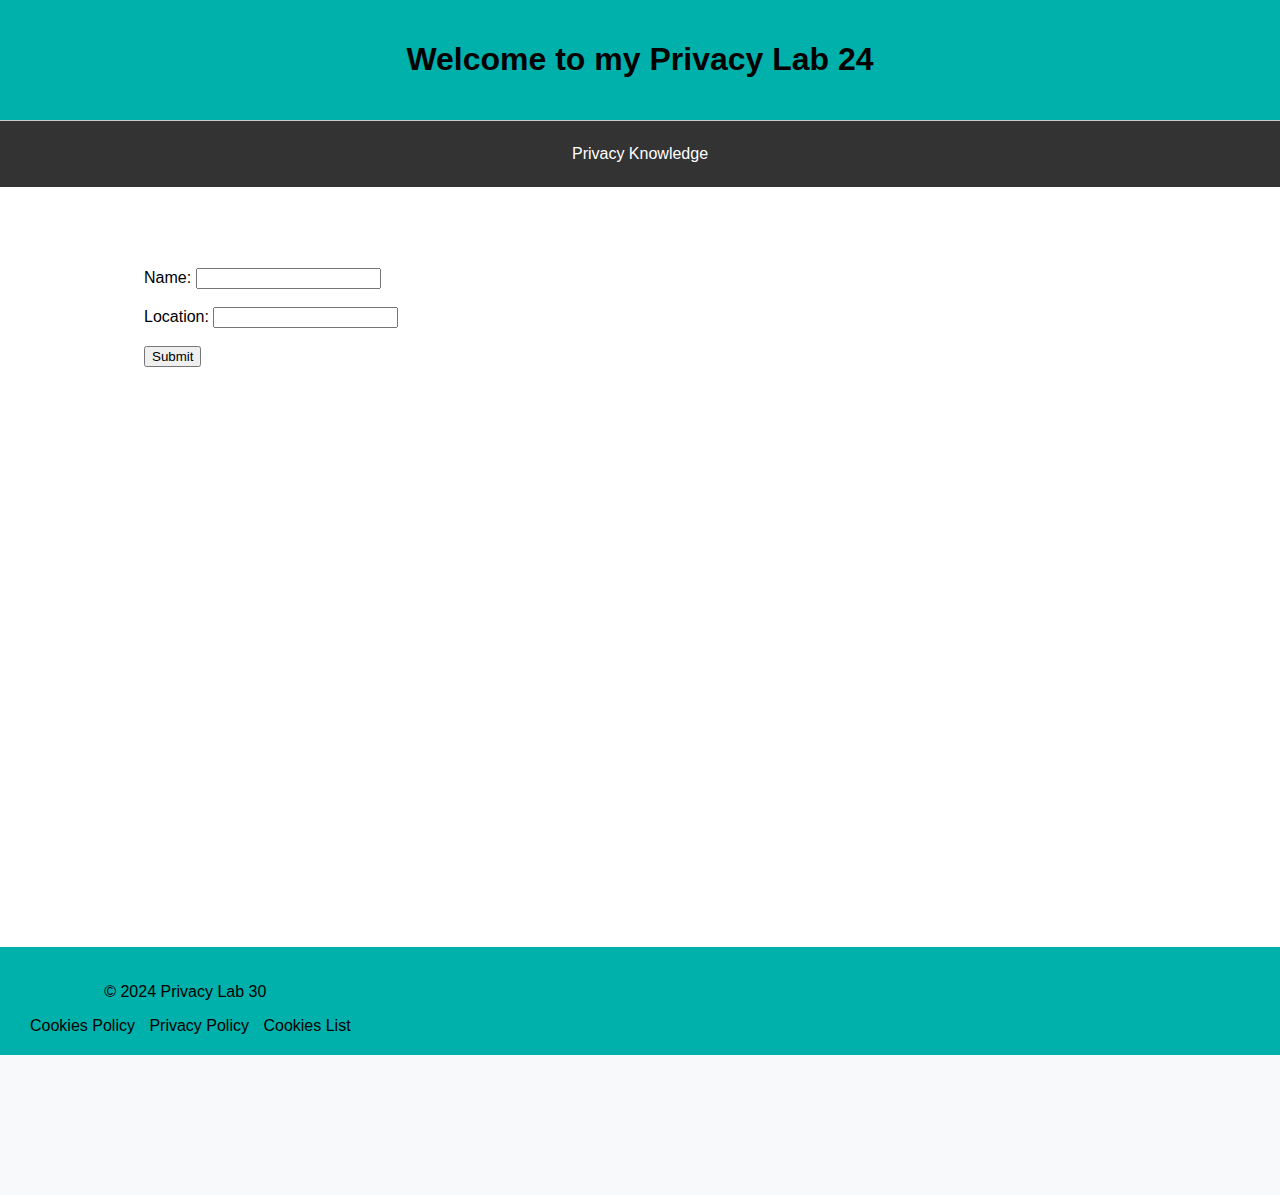
==== index.html @ 5bb9caf3 "Update index.html" ====
<!DOCTYPE html>
<html lang="en">
<head>
    <meta charset="UTF-8">
    <meta name="viewport" content="width=device-width, initial-scale=1.0">
    <title>Privacy Lab Website</title>
    <!-- Link to the external CSS file -->
    <link rel="stylesheet" href="styles.css">

    <!-- Google Tag Manager for LAB 24 -->
    <script>(function(w,d,s,l,i){w[l]=w[l]||[];w[l].push({'gtm.start':
    new Date().getTime(),event:'gtm.js'});var f=d.getElementsByTagName(s)[0],
    j=d.createElement(s),dl=l!='dataLayer'?'&l='+l:'';j.async=true;j.src=
    'https://www.googletagmanager.com/gtm.js?id='+i+dl;f.parentNode.insertBefore(j,f);
    })(window,document,'script','dataLayer','GTM-MSC5Q8MM');</script>
    <!-- End Google Tag Manager for LAB 30 -->
</head>
<body>
    <!-- Google Tag Manager For LAB 24 (noscript) -->
    <noscript><iframe src="https://www.googletagmanager.com/ns.html?id=GTM-MSC5Q8MM"
    height="0" width="0" style="display:none;visibility:hidden"></iframe></noscript>
    <!-- End Google Tag Manager For LAB 30 (noscript) -->

    <!-- Header Section -->
    <header>
        <h1>Welcome to my Privacy Lab 24 </h1>
    </header>
    <script type="text/plain" class="optanon-category-C0002">
document.cookie = “Performance Cookies” + ”=”  +”Cookies Here!”;
</script>

<script type="text/plain" class="optanon-category-C0003">
document.cookie = “Functional Cookies” + ”=”  +”Cookies Here!”;
</script>

<script type="text/plain" class="optanon-category-C0004">
document.cookie = “Targeting Cookies” + ”=”  +”Cookies Here!”;
</script>

<script type="text/plain" class="optanon-category-C0005”>
document.cookie = “Social Media Cookies” + ”=”  +”Cookies Here!”;
</script>

<script type="text/plain" class="optanon-category-C0007”>
document.cookie = “Analytics Cookies” + ”=”  +”Cookies Here!”;
</script>

      <!-- Facebook Like -->
<!-- Facebook SDK (deferred loading based on consent) -->
<script type="text/plain" class="optanon-category-C0005" async defer crossorigin="anonymous"
    src="https://connect.facebook.net/en_GB/sdk.js#xfbml=1&version=v20.0"></script>

<!-- JavaScript to Load Facebook SDK After Consent -->
<script>
  // Function to dynamically load the Facebook SDK
  function loadFacebookSDK() {
    var script = document.createElement('script');
    script.src = "https://connect.facebook.net/en_GB/sdk.js#xfbml=1&version=v20.0";
    script.async = true;
    script.defer = true;
    document.head.appendChild(script);

    // Once the script is loaded, render the Facebook Like button
    script.onload = function() {
      if (typeof FB !== "undefined") {
        FB.XFBML.parse(); // Render fb-like button
      }
    };
  }

  // Check if user has consented to marketing cookies and load the SDK accordingly
  if (typeof Optanon !== "undefined" && Optanon.IsAlertBoxClosed()) {
    if (Optanon.GetConsentState().Categories.C0005 === true) {
      loadFacebookSDK();
    }
  }

  // Listen for consent updates and load the SDK when user gives consent
  document.addEventListener('OneTrustGroupsUpdated', function(event) {
    if (Optanon.GetConsentState().Categories.C0005 === true) {
      loadFacebookSDK();
    }
  });
</script>


    <!-- Navigation Menu Section -->
    <nav class="navbar">
        <ul>
            <li><a href="privacy-knowledge.html">Privacy Knowledge</a></li> <!-- Link to new page -->
        </ul>
    </nav>
    <!-- Main Content Section -->
    <div class="main-content">
        <!-- Main container with content on the left and video on the right -->
        <div class="container">
            <!-- Content on the left side -->
            <div class="form-container">
                <form id="user-info-form">
                    <label for="name">Name:</label>
                    <input type="text" id="name" name="name" required>
                    <br><br>
                    <label for="location">Location:</label>
                    <input type="text" id="location" name="location" required>
                    <br><br>
                    <button type="submit">Submit</button>
                </form>
            </div>

            <!-- YouTube Video on the right side -->
            <div class="video-container">
                <iframe width="560" height="315" src="https://www.youtube.com/embed/KVXnCdImOSk" frameborder="0" allow="accelerometer; autoplay; clipboard-write; encrypted-media; gyroscope; picture-in-picture" allowfullscreen></iframe>
                 <iframe width="560" height="315" src="https://www.youtube.com/embed/x_N7ZwWEXoY?si=cZPTRl8c7DUmAynH" frameborder="0" allow="accelerometer; autoplay; clipboard-write; encrypted-media; gyroscope; picture-in-picture" allowfullscreen></iframe>
            </div>
        </div>
    </div>

    <!-- Footer Section -->
    <footer>
        <div>
            <p>&copy; 2024 Privacy Lab 30</p>
            <a href="#" id="cookies-notice-link">Cookies Policy</a>
            <a href="#" id="privacy-notice-link">Privacy Policy</a>
            <a href="cookies.html">Cookies List</a>
    </footer>
<footer style="position: relative; height: 100px; background-color: #f8f9fa; padding: 20px;">
    <div id="fb-root"></div>
    <div class="fb-like" data-href="https://privacylab24.github.io/" 
         data-width="" data-layout="standard" 
         data-action="like" data-size="small" 
         data-share="true"></div>
</footer>
       <!-- JavaScript Code -->
<script>
// Example: Set the language preference to English
setLanguagePreference('en-US');

function setSessionCookie(sessionId) {
    document.cookie = `session_id=${sessionId}; path=/; domain=privacylab24.github.io; expires=${new Date(Date.now() + 24*60*60*1000).toUTCString()}; SameSite=Lax`;
}

function getSessionCookie() {
    return document.cookie.split('; ').find(row => row.startsWith('session_id=')).split('=')[1];
}

// Example: Set a unique session ID for the user
setSessionCookie('abc12345xyz');

function setLocationPreference(location) {
    document.cookie = `location_preference=${location}; path=/; domain=privacylab24.github.io; expires=${new Date(Date.now() + 365*24*60*60*1000).toUTCString()}; SameSite=Lax`;
}

function getLocationPreference() {
    return document.cookie.split('; ').find(row => row.startsWith('location_preference=')).split('=')[1];
}

// Example: Set the location preference to US
setLocationPreference('US');

function setLoginStatus(status) {
    document.cookie = `login_status=${status}; path=/; domain=privacylab24.github.io; expires=${new Date(Date.now() + 1*24*60*60*1000).toUTCString()}; SameSite=Lax`;
}

function getLoginStatus() {
    return document.cookie.split('; ').find(row => row.startsWith('login_status=')).split('=')[1];
}

// Example: Set the login status to "logged_in"
setLoginStatus('logged_in');

</script>

    <!-- Including the additional JavaScript files -->
    <script src="script.js"></script>
    <script src="scriptcokies.js
---- styles.css ----
body {
    margin: 0;
    padding: 0;
    font-family: Arial, sans-serif;
}

header {
    background-color: #00b0ab;
    padding: 20px;
    text-align: center;
    border-bottom: 1px solid #ccc;
}

/* Ensuring the main content is centered */
.main-content {
    padding: 20px;
    display: flex;
    justify-content: center;
    align-items: center;
    flex-direction: column;
    min-height: 80vh; /* To center the content properly within the viewport */
}

.container {
    display: flex;
    justify-content: space-between;
    width: 80%; /* Restrict width so it's centered */
    margin: 0 auto; /* Center horizontally */
    align-items: flex-start;
    padding: 20px 0;
}

.form-container {
    margin-top: 20px;
    width: 50%; /* You can adjust the width to match your needs */
}

.video-container {
    width: 50%;
    text-align: right;
    padding-left: 20px;
}

/* Responsive adjustments for mobile screens */
@media (max-width: 768px) {
    .container {
        flex-direction: column;
    }

    .form-container,
    .video-container {
        width: 100%;
        text-align: center;
    }

    .video-container {
        padding-left: 0;
    }
}
/* Basic styles for the navigation bar */
.navbar {
    background-color: #333;
    overflow: hidden;
    text-align: center;
    padding: 10px 0;
}

.navbar ul {
    list-style-type: none;
    margin: 0;
    padding: 0;
}

.navbar ul li {
    display: inline;
}

.navbar ul li a {
    text-decoration: none;
    color: white;
    padding: 14px 20px;
    text-align: center;
    display: inline-block;
}

.navbar ul li a:hover {
    background-color: #ddd;
    color: black;
}

footer {
    background-color: #00b0ab;
    padding: 20px;
    text-align: center;
    display: flex;
    justify-content: flex-start; /* Align items to the left */
    align-items: center; /* Vertically center the button */
}

footer a {
    color: #000;
    text-decoration: none;
    margin-left: 10px;
}

footer a:hover {
    text-decoration: underline;
}
  .fb-like {
    margin-left: 0; /* Ensure it sticks to the left */
  }
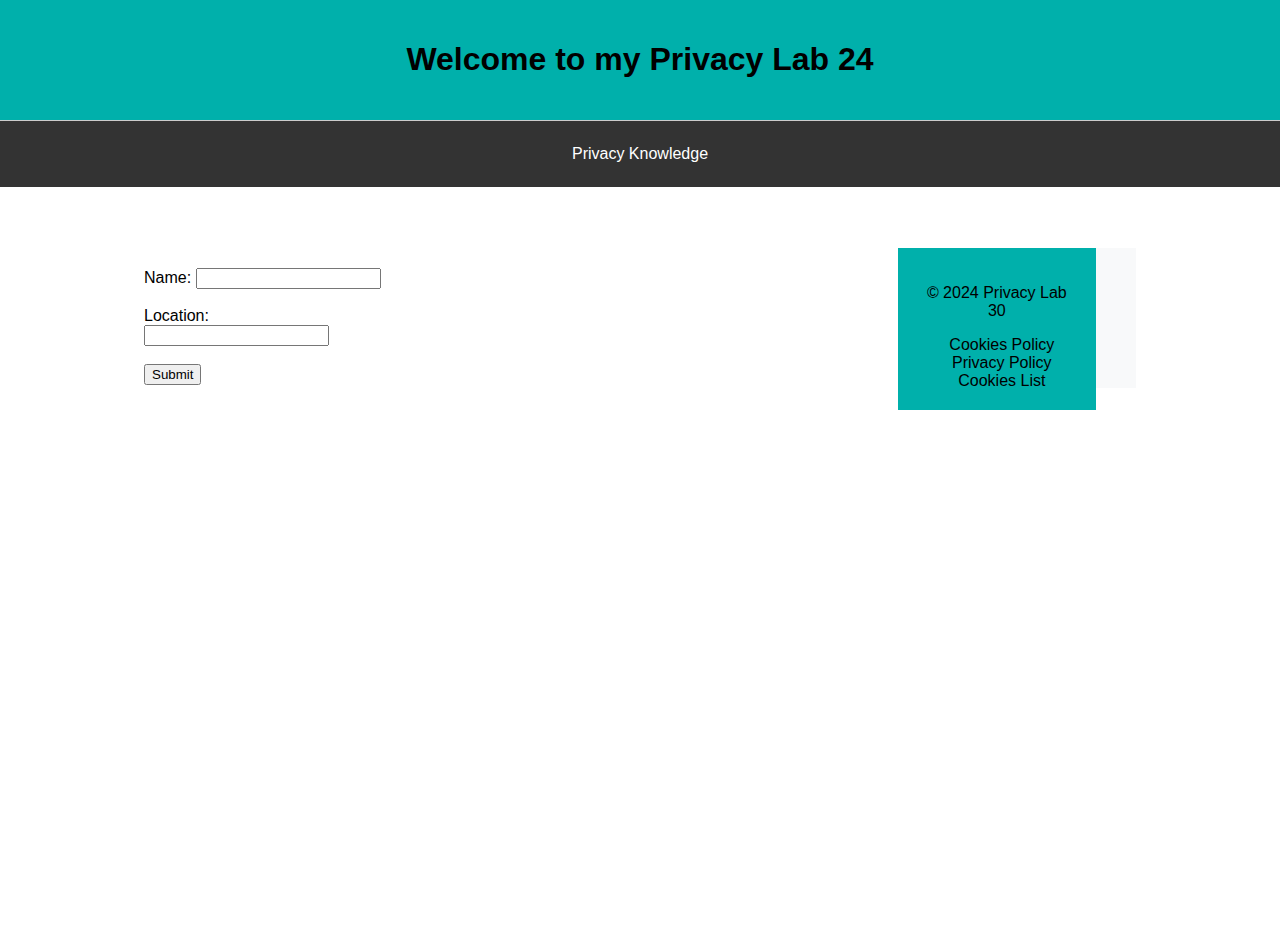
==== commit d647ff21: "Update index.html" ====
--- a/index.html
+++ b/index.html
@@ -8,42 +8,27 @@
     <link rel="stylesheet" href="styles.css">
 
     <!-- Google Tag Manager for LAB 24 -->
-    <script>(function(w,d,s,l,i){w[l]=w[l]||[];w[l].push({'gtm.start':
-    new Date().getTime(),event:'gtm.js'});var f=d.getElementsByTagName(s)[0],
-    j=d.createElement(s),dl=l!='dataLayer'?'&l='+l:'';j.async=true;j.src=
-    'https://www.googletagmanager.com/gtm.js?id='+i+dl;f.parentNode.insertBefore(j,f);
-    })(window,document,'script','dataLayer','GTM-MSC5Q8MM');</script>
+<!-- Google Tag Manager -->
+<script>(function(w,d,s,l,i){w[l]=w[l]||[];w[l].push({'gtm.start':
+new Date().getTime(),event:'gtm.js'});var f=d.getElementsByTagName(s)[0],
+j=d.createElement(s),dl=l!='dataLayer'?'&l='+l:'';j.async=true;j.src=
+'https://www.googletagmanager.com/gtm.js?id='+i+dl;f.parentNode.insertBefore(j,f);
+})(window,document,'script','dataLayer','GTM-MSC5Q8MM');</script>
+<!-- End Google Tag Manager -->
     <!-- End Google Tag Manager for LAB 30 -->
 </head>
 <body>
     <!-- Google Tag Manager For LAB 24 (noscript) -->
-    <noscript><iframe src="https://www.googletagmanager.com/ns.html?id=GTM-MSC5Q8MM"
-    height="0" width="0" style="display:none;visibility:hidden"></iframe></noscript>
+ <!-- Google Tag Manager (noscript) -->
+<noscript><iframe src="https://www.googletagmanager.com/ns.html?id=GTM-MSC5Q8MM"
+height="0" width="0" style="display:none;visibility:hidden"></iframe></noscript>
+<!-- End Google Tag Manager (noscript) -->
     <!-- End Google Tag Manager For LAB 30 (noscript) -->
 
     <!-- Header Section -->
     <header>
         <h1>Welcome to my Privacy Lab 24 </h1>
     </header>
-    <script type="text/plain" class="optanon-category-C0002">
-document.cookie = “Performance Cookies” + ”=”  +”Cookies Here!”;
-</script>
-
-<script type="text/plain" class="optanon-category-C0003">
-document.cookie = “Functional Cookies” + ”=”  +”Cookies Here!”;
-</script>
-
-<script type="text/plain" class="optanon-category-C0004">
-document.cookie = “Targeting Cookies” + ”=”  +”Cookies Here!”;
-</script>
-
-<script type="text/plain" class="optanon-category-C0005”>
-document.cookie = “Social Media Cookies” + ”=”  +”Cookies Here!”;
-</script>
-
-<script type="text/plain" class="optanon-category-C0007”>
-document.cookie = “Analytics Cookies” + ”=”  +”Cookies Here!”;
-</script>
 
       <!-- Facebook Like -->
 <!-- Facebook SDK (deferred loading based on consent) -->
@@ -108,12 +93,10 @@
             </div>
 
             <!-- YouTube Video on the right side -->
-            <div class="video-container">
-                <iframe width="560" height="315" src="https://www.youtube.com/embed/KVXnCdImOSk" frameborder="0" allow="accelerometer; autoplay; clipboard-write; encrypted-media; gyroscope; picture-in-picture" allowfullscreen></iframe>
-                 <iframe width="560" height="315" src="https://www.youtube.com/embed/x_N7ZwWEXoY?si=cZPTRl8c7DUmAynH" frameborder="0" allow="accelerometer; autoplay; clipboard-write; encrypted-media; gyroscope; picture-in-picture" allowfullscreen></iframe>
-            </div>
-        </div>
-    </div>
+<div class="video-container">
+    <iframe width="560" height="315" class="optanon-category-C0005" src="https://www.youtube.com/embed/KVXnCdImOSk" frameborder="0" allow="accelerometer; autoplay; clipboard-write; encrypted-media; gyroscope; picture-in-picture" allowfullscreen></iframe>
+    <iframe width="560" height="315" class="optanon-category-C0005" src="https://www.youtube.com/embed/x_N7ZwWEXoY?si=cZPTRl8c7DUmAynH" frameborder="0" allow="accelerometer; autoplay; clipboard-write; encrypted-media; gyroscope; picture-in-picture" allowfullscreen></iframe>
+</div>
 
     <!-- Footer Section -->
     <footer>
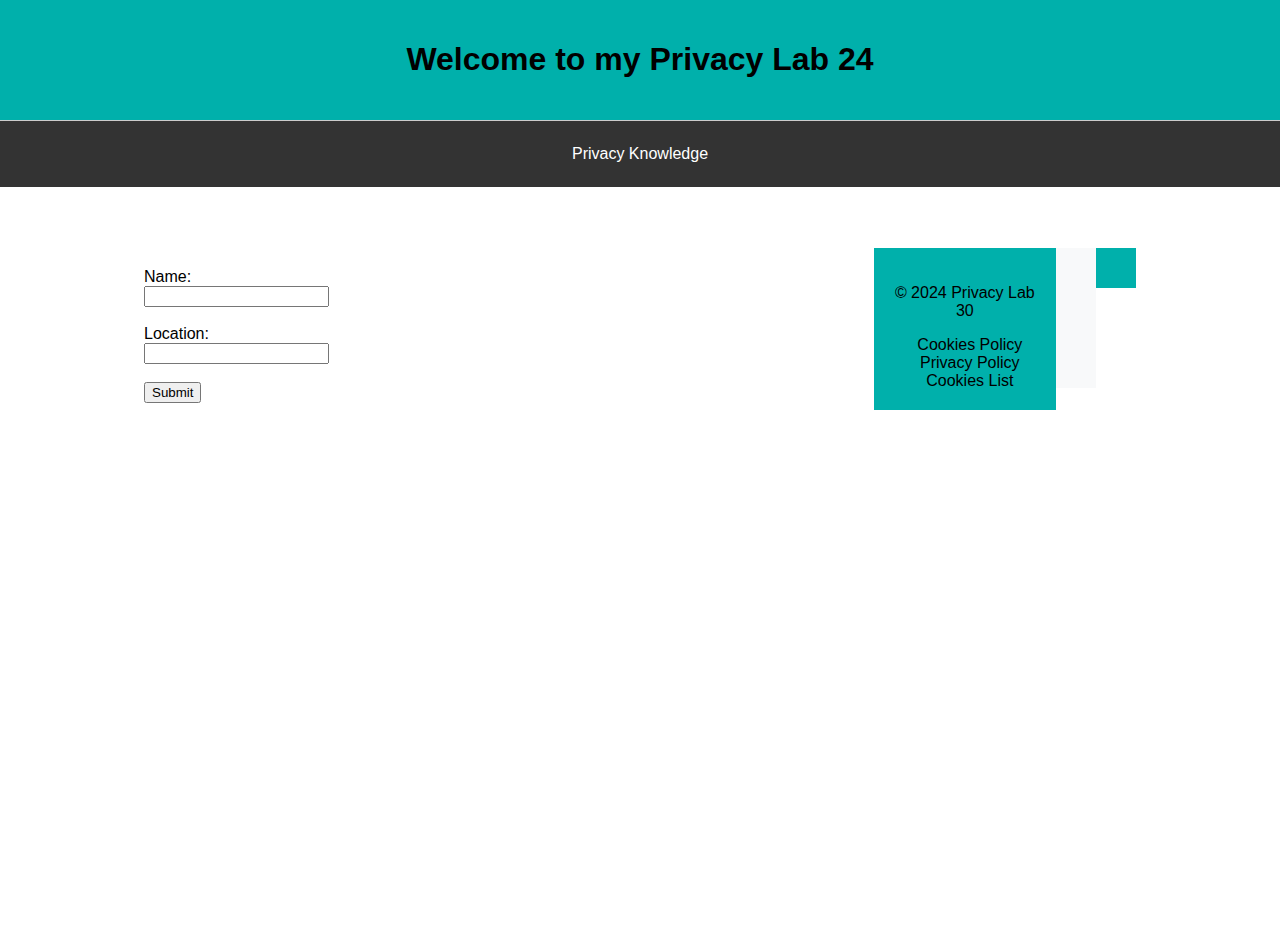
==== commit 65763bd0: "Update index.html" ====
--- a/index.html
+++ b/index.html
@@ -105,6 +105,7 @@
             <a href="#" id="cookies-notice-link">Cookies Policy</a>
             <a href="#" id="privacy-notice-link">Privacy Policy</a>
             <a href="cookies.html">Cookies List</a>
+       </div>
     </footer>
 <footer style="position: relative; height: 100px; background-color: #f8f9fa; padding: 20px;">
     <div id="fb-root"></div>
@@ -152,7 +153,8 @@
 setLoginStatus('logged_in');
 
 </script>
-
+  <footer>
     <!-- Including the additional JavaScript files -->
     <script src="script.js"></script>
     <script src="scriptcokies.js
+  </footer>
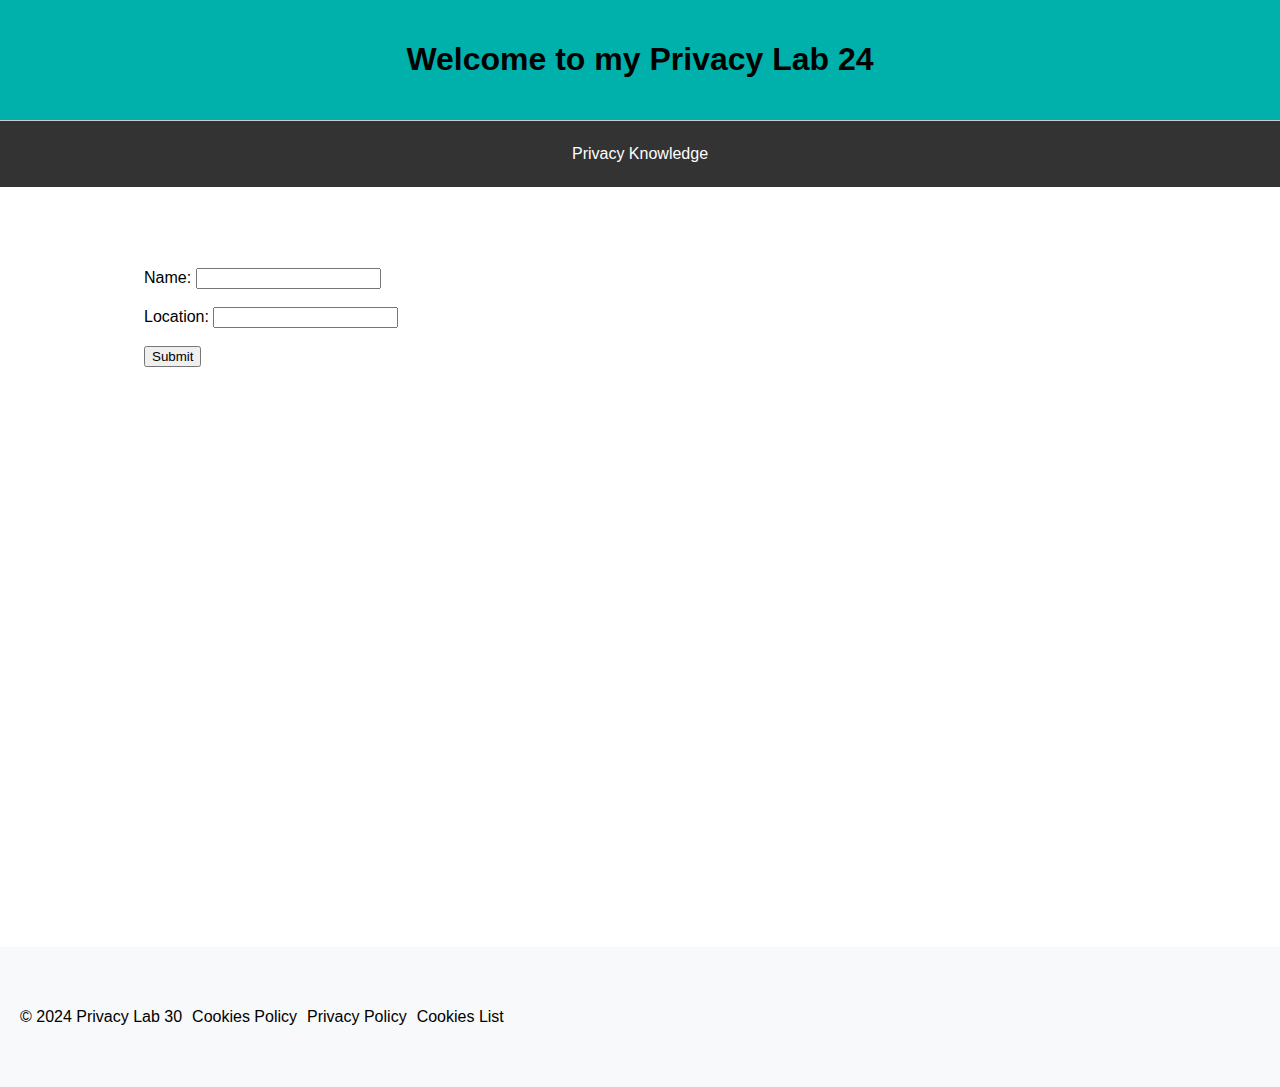
==== commit 53c190cb: "Update index.html" ====
--- a/index.html
+++ b/index.html
@@ -8,78 +8,70 @@
     <link rel="stylesheet" href="styles.css">
 
     <!-- Google Tag Manager for LAB 24 -->
-<!-- Google Tag Manager -->
-<script>(function(w,d,s,l,i){w[l]=w[l]||[];w[l].push({'gtm.start':
-new Date().getTime(),event:'gtm.js'});var f=d.getElementsByTagName(s)[0],
-j=d.createElement(s),dl=l!='dataLayer'?'&l='+l:'';j.async=true;j.src=
-'https://www.googletagmanager.com/gtm.js?id='+i+dl;f.parentNode.insertBefore(j,f);
-})(window,document,'script','dataLayer','GTM-MSC5Q8MM');</script>
-<!-- End Google Tag Manager -->
-    <!-- End Google Tag Manager for LAB 30 -->
+    <!-- Google Tag Manager -->
+    <script>(function(w,d,s,l,i){w[l]=w[l]||[];w[l].push({'gtm.start':
+    new Date().getTime(),event:'gtm.js'});var f=d.getElementsByTagName(s)[0],
+    j=d.createElement(s),dl=l!='dataLayer'?'&l='+l:'';j.async=true;j.src=
+    'https://www.googletagmanager.com/gtm.js?id='+i+dl;f.parentNode.insertBefore(j,f);
+    })(window,document,'script','dataLayer','GTM-MSC5Q8MM');</script>
+    <!-- End Google Tag Manager -->
 </head>
 <body>
     <!-- Google Tag Manager For LAB 24 (noscript) -->
- <!-- Google Tag Manager (noscript) -->
-<noscript><iframe src="https://www.googletagmanager.com/ns.html?id=GTM-MSC5Q8MM"
-height="0" width="0" style="display:none;visibility:hidden"></iframe></noscript>
-<!-- End Google Tag Manager (noscript) -->
-    <!-- End Google Tag Manager For LAB 30 (noscript) -->
+    <noscript>
+        <iframe src="https://www.googletagmanager.com/ns.html?id=GTM-MSC5Q8MM"
+                height="0" width="0" style="display:none;visibility:hidden"></iframe>
+    </noscript>
+    <!-- End Google Tag Manager For LAB 24 (noscript) -->
 
     <!-- Header Section -->
     <header>
-        <h1>Welcome to my Privacy Lab 24 </h1>
+        <h1>Welcome to my Privacy Lab 24</h1>
     </header>
 
-      <!-- Facebook Like -->
-<!-- Facebook SDK (deferred loading based on consent) -->
-<script type="text/plain" class="optanon-category-C0005" async defer crossorigin="anonymous"
-    src="https://connect.facebook.net/en_GB/sdk.js#xfbml=1&version=v20.0"></script>
+    <!-- Facebook SDK -->
+    <script type="text/plain" class="optanon-category-C0005" async defer crossorigin="anonymous"
+            src="https://connect.facebook.net/en_GB/sdk.js#xfbml=1&version=v20.0"></script>
 
-<!-- JavaScript to Load Facebook SDK After Consent -->
-<script>
-  // Function to dynamically load the Facebook SDK
-  function loadFacebookSDK() {
-    var script = document.createElement('script');
-    script.src = "https://connect.facebook.net/en_GB/sdk.js#xfbml=1&version=v20.0";
-    script.async = true;
-    script.defer = true;
-    document.head.appendChild(script);
+    <script>
+        function loadFacebookSDK() {
+            var script = document.createElement('script');
+            script.src = "https://connect.facebook.net/en_GB/sdk.js#xfbml=1&version=v20.0";
+            script.async = true;
+            script.defer = true;
+            document.head.appendChild(script);
 
-    // Once the script is loaded, render the Facebook Like button
-    script.onload = function() {
-      if (typeof FB !== "undefined") {
-        FB.XFBML.parse(); // Render fb-like button
-      }
-    };
-  }
+            script.onload = function() {
+                if (typeof FB !== "undefined") {
+                    FB.XFBML.parse();
+                }
+            };
+        }
 
-  // Check if user has consented to marketing cookies and load the SDK accordingly
-  if (typeof Optanon !== "undefined" && Optanon.IsAlertBoxClosed()) {
-    if (Optanon.GetConsentState().Categories.C0005 === true) {
-      loadFacebookSDK();
-    }
-  }
+        if (typeof Optanon !== "undefined" && Optanon.IsAlertBoxClosed()) {
+            if (Optanon.GetConsentState().Categories.C0005 === true) {
+                loadFacebookSDK();
+            }
+        }
 
-  // Listen for consent updates and load the SDK when user gives consent
-  document.addEventListener('OneTrustGroupsUpdated', function(event) {
-    if (Optanon.GetConsentState().Categories.C0005 === true) {
-      loadFacebookSDK();
-    }
-  });
-</script>
-
+        document.addEventListener('OneTrustGroupsUpdated', function() {
+            if (Optanon.GetConsentState().Categories.C0005 === true) {
+                loadFacebookSDK();
+            }
+        });
+    </script>
 
     <!-- Navigation Menu Section -->
     <nav class="navbar">
         <ul>
-            <li><a href="privacy-knowledge.html">Privacy Knowledge</a></li> <!-- Link to new page -->
+            <li><a href="privacy-knowledge.html">Privacy Knowledge</a></li>
         </ul>
     </nav>
+
     <!-- Main Content Section -->
     <div class="main-content">
-        <!-- Main container with content on the left and video on the right -->
+        <!-- Form and Video Content -->
         <div class="container">
-            <!-- Content on the left side -->
             <div class="form-container">
                 <form id="user-info-form">
                     <label for="name">Name:</label>
@@ -92,69 +84,67 @@
                 </form>
             </div>
 
-            <!-- YouTube Video on the right side -->
-<div class="video-container">
-    <iframe width="560" height="315" class="optanon-category-C0005" src="https://www.youtube.com/embed/KVXnCdImOSk" frameborder="0" allow="accelerometer; autoplay; clipboard-write; encrypted-media; gyroscope; picture-in-picture" allowfullscreen></iframe>
-    <iframe width="560" height="315" class="optanon-category-C0005" src="https://www.youtube.com/embed/x_N7ZwWEXoY?si=cZPTRl8c7DUmAynH" frameborder="0" allow="accelerometer; autoplay; clipboard-write; encrypted-media; gyroscope; picture-in-picture" allowfullscreen></iframe>
-</div>
+            <!-- YouTube Video -->
+            <div class="video-container">
+                <iframe width="560" height="315" class="optanon-category-C0005"
+                        src="https://www.youtube.com/embed/KVXnCdImOSk" frameborder="0"
+                        allow="accelerometer; autoplay; clipboard-write; encrypted-media; gyroscope; picture-in-picture"
+                        allowfullscreen></iframe>
+                <iframe width="560" height="315" class="optanon-category-C0005"
+                        src="https://www.youtube.com/embed/x_N7ZwWEXoY?si=cZPTRl8c7DUmAynH" frameborder="0"
+                        allow="accelerometer; autoplay; clipboard-write; encrypted-media; gyroscope; picture-in-picture"
+                        allowfullscreen></iframe>
+            </div>
+        </div>
+    </div>
 
     <!-- Footer Section -->
-    <footer>
-        <div>
-            <p>&copy; 2024 Privacy Lab 30</p>
-            <a href="#" id="cookies-notice-link">Cookies Policy</a>
-            <a href="#" id="privacy-notice-link">Privacy Policy</a>
-            <a href="cookies.html">Cookies List</a>
-       </div>
+    <footer style="position: relative; height: 100px; background-color: #f8f9fa; padding: 20px;">
+        <div id="fb-root"></div>
+        <div class="fb-like" data-href="https://privacylab24.github.io/"
+             data-width="" data-layout="standard" data-action="like"
+             data-size="small" data-share="true"></div>
+        <p>&copy; 2024 Privacy Lab 30</p>
+        <a href="#" id="cookies-notice-link">Cookies Policy</a>
+        <a href="#" id="privacy-notice-link">Privacy Policy</a>
+        <a href="cookies.html">Cookies List</a>
     </footer>
-<footer style="position: relative; height: 100px; background-color: #f8f9fa; padding: 20px;">
-    <div id="fb-root"></div>
-    <div class="fb-like" data-href="https://privacylab24.github.io/" 
-         data-width="" data-layout="standard" 
-         data-action="like" data-size="small" 
-         data-share="true"></div>
-</footer>
-       <!-- JavaScript Code -->
-<script>
-// Example: Set the language preference to English
-setLanguagePreference('en-US');
 
-function setSessionCookie(sessionId) {
-    document.cookie = `session_id=${sessionId}; path=/; domain=privacylab24.github.io; expires=${new Date(Date.now() + 24*60*60*1000).toUTCString()}; SameSite=Lax`;
-}
+    <!-- JavaScript Code -->
+    <script>
+        function setSessionCookie(sessionId) {
+            document.cookie = `session_id=${sessionId}; path=/; domain=privacylab24.github.io; expires=${new Date(Date.now() + 24*60*60*1000).toUTCString()}; SameSite=Lax`;
+        }
 
-function getSessionCookie() {
-    return document.cookie.split('; ').find(row => row.startsWith('session_id=')).split('=')[1];
-}
+        function getSessionCookie() {
+            return document.cookie.split('; ').find(row => row.startsWith('session_id=')).split('=')[1];
+        }
 
-// Example: Set a unique session ID for the user
-setSessionCookie('abc12345xyz');
+        setSessionCookie('abc12345xyz');
 
-function setLocationPreference(location) {
-    document.cookie = `location_preference=${location}; path=/; domain=privacylab24.github.io; expires=${new Date(Date.now() + 365*24*60*60*1000).toUTCString()}; SameSite=Lax`;
-}
+        function setLocationPreference(location) {
+            document.cookie = `location_preference=${location}; path=/; domain=privacylab24.github.io; expires=${new Date(Date.now() + 365*24*60*60*1000).toUTCString()}; SameSite=Lax`;
+        }
 
-function getLocationPreference() {
-    return document.cookie.split('; ').find(row => row.startsWith('location_preference=')).split('=')[1];
-}
+        function getLocationPreference() {
+            return document.cookie.split('; ').find(row => row.startsWith('location_preference=')).split('=')[1];
+        }
 
-// Example: Set the location preference to US
-setLocationPreference('US');
+        setLocationPreference('US');
 
-function setLoginStatus(status) {
-    document.cookie = `login_status=${status}; path=/; domain=privacylab24.github.io; expires=${new Date(Date.now() + 1*24*60*60*1000).toUTCString()}; SameSite=Lax`;
-}
+        function setLoginStatus(status) {
+            document.cookie = `login_status=${status}; path=/; domain=privacylab24.github.io; expires=${new Date(Date.now() + 1*24*60*60*1000).toUTCString()}; SameSite=Lax`;
+        }
 
-function getLoginStatus() {
-    return document.cookie.split('; ').find(row => row.startsWith('login_status=')).split('=')[1];
-}
+        function getLoginStatus() {
+            return document.cookie.split('; ').find(row => row.startsWith('login_status=')).split('=')[1];
+        }
 
-// Example: Set the login status to "logged_in"
-setLoginStatus('logged_in');
+        setLoginStatus('logged_in');
+    </script>
 
-</script>
-  <footer>
     <!-- Including the additional JavaScript files -->
     <script src="script.js"></script>
-    <script src="scriptcokies.js
-  </footer>
+    <script src="scriptcokies.js"></script>
+</body>
+</html>
